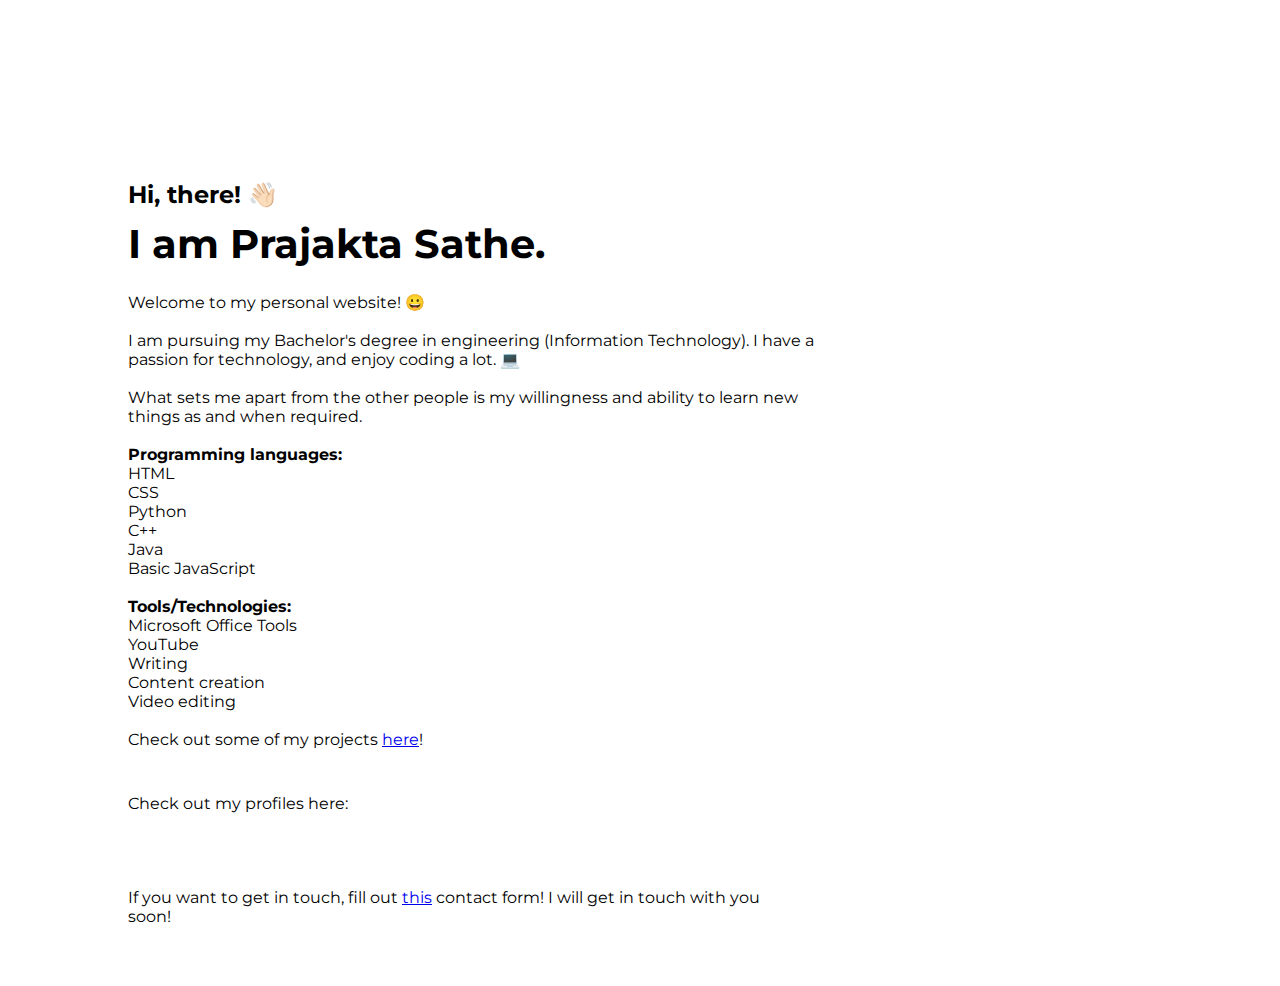
==== index.html @ 508f4eba "Update code" ====
<!DOCTYPE html>
<html lang="en">
<head>
    <meta charset="UTF-8">
    <meta http-equiv="X-UA-Compatible" content="IE=edge">
    <meta name="viewport" content="width=device-width, initial-scale=1.0">
    <link href="./styles.css" rel="stylesheet">
    <link rel="stylesheet" href="https://pro.fontawesome.com/releases/v5.10.0/css/all.css" integrity="sha384-AYmEC3Yw5cVb3ZcuHtOA93w35dYTsvhLPVnYs9eStHfGJvOvKxVfELGroGkvsg+p" crossorigin="anonymous"/>
    <title>Portfolio Website</title>
</head>

<body>
    <div class="container">
        <h2>Hi, there! 👋🏻</h2>
        <div class="name">
            I am Prajakta Sathe.
        </div>
        <div>
            Welcome to my personal website! 😀
        </div>
        <br>
        <div>
            I am pursuing my Bachelor's degree in engineering (Information Technology). I have a passion for technology, and enjoy coding a lot. 💻
        </div>
        <br>
        <div>
            What sets me apart from the other people is my willingness and ability to learn new things as and when required.
        </div>
        <br>
        <div>
            <strong>Programming languages:</strong>
            <ol>
                <li>HTML</li>
                <li>CSS</li>
                <li>Python</li>
                <li>C++</li>
                <li>Java</li>
                <li>Basic JavaScript</li>
            </ol>
        </div>
        <br>
        <div>
            <strong>Tools/Technologies:</strong>
            <ol>
                <li>Microsoft Office Tools</li>
                <li>YouTube</li>
                <li>Writing</li>
                <li>Content creation</li>
                <li>Video editing</li>
            </ol>
        </div>
        <br>
        <div>
            Check out some of my projects <a href="./projects.html">here</a>!
        </div>
        <div class="contact">
            <div>
                Check out my profiles here: <br><br>
                <a href="#"><i class="fab fa-github"></i></a>
                <a href="#"><i class="fab fa-linkedin"></i></a>
            </div>
            <br>
            <div>
                If you want to get in touch, fill out <a href="./contact_form.html">this</a> contact form! I will get in touch with you soon!
            </div>
        </div>  
    </div>
    
</body>
</html>
---- styles.css ----
@import url('https://fonts.googleapis.com/css2?family=Courier+Prime&display=swap');
@import url('https://fonts.googleapis.com/css2?family=Montserrat:wght@300&display=swap');

* {
    box-sizing: border-box;
    margin: 0;
    padding: 0;
}

html {
    font-family: 'Montserrat', sans-serif;
}

body {
    margin: 10vh 5vw;
    padding: 10vh 5vw;
}

li {
    list-style: none;
}

.container {
    width: 70%;
    float: left;
}

.container-2 {
    margin-top: 300px;
    width: 40%;
    height: 400px;
    display: grid;
    float: right;
    text-align: right;
    align-items: baseline;
}

.container-2 .dark-mode-btn {
    align-items: center;
}

.name {
    font-size: 40px;
    font-weight: bold;
    margin: 5px 5px 5px 0;
    padding: 5px 5px 20px 0;
}

.contact {
    margin: 20px 20px 20px 0;
    padding: 25px 20px 40px 0;
}

.fab {
    padding: 10px;
    font-size: 30px;
    width: 50px;
    text-align: center;
    text-decoration: none;
}

/* Media queries */
@media (max-width: 600px) {
    .container {
        width: 100%;
    }

    .container-2 {
        width: 100%;
        margin-top: 5px;
    }
}

.contact-form {
    align-items: center;
    justify-content: center;
    min-width: 100%;
}

.message {
    margin-top: 0;
    margin-bottom: 50px;
    padding: 30px;
    font-weight: bolder;
}
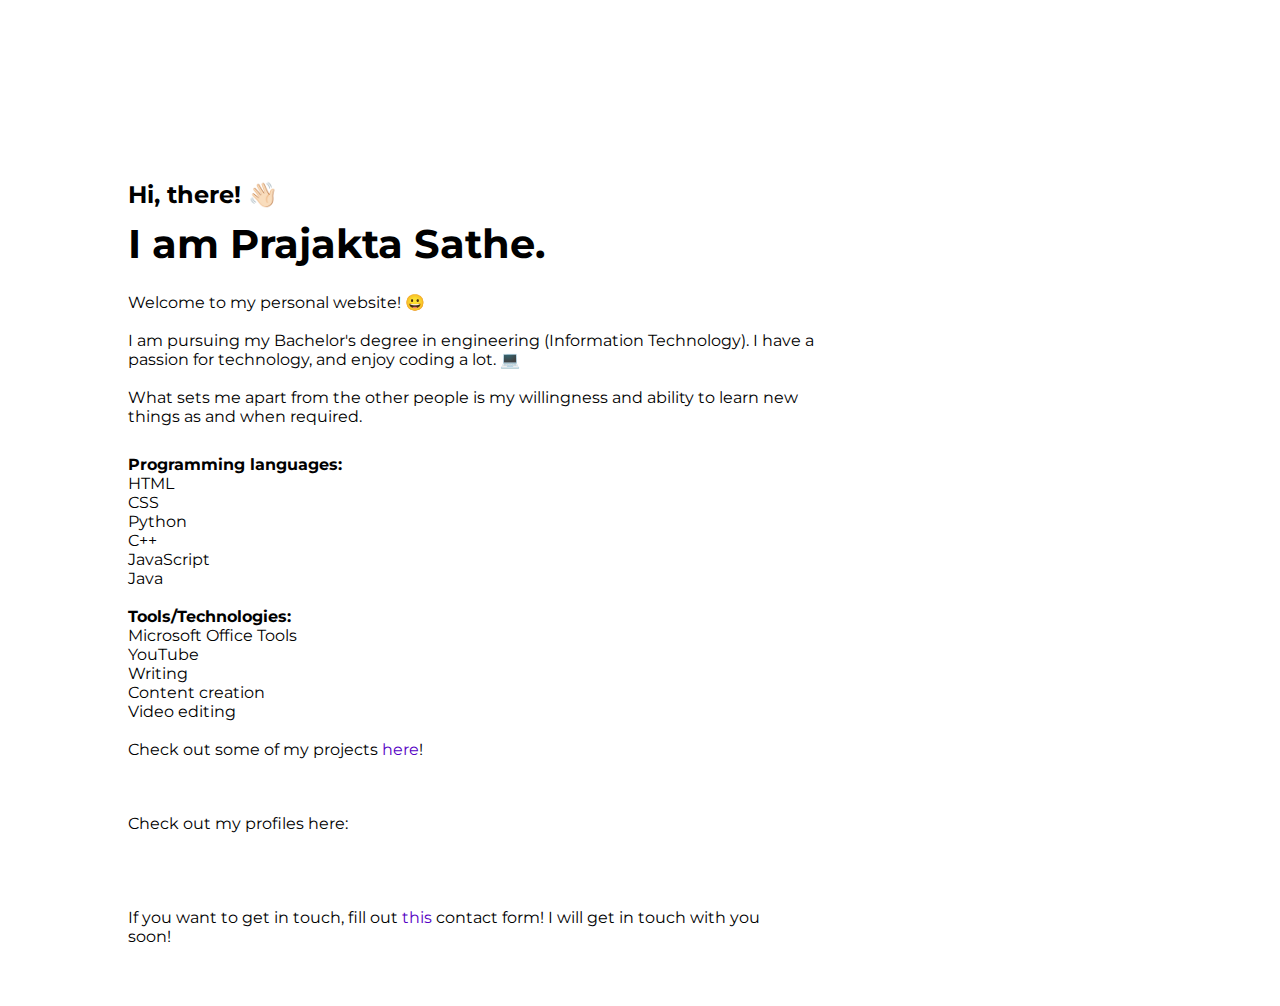
==== commit 48d92630: "Update index.html, styles.css" ====
--- a/index.html
+++ b/index.html
@@ -27,32 +27,35 @@
             What sets me apart from the other people is my willingness and ability to learn new things as and when required.
         </div>
         <br>
-        <div>
-            <strong>Programming languages:</strong>
-            <ol>
-                <li>HTML</li>
-                <li>CSS</li>
-                <li>Python</li>
-                <li>C++</li>
-                <li>Java</li>
-                <li>Basic JavaScript</li>
-            </ol>
+        <div class="skills">
+            <div>
+                <strong>Programming languages:</strong>
+                <ol>
+                    <li>HTML</li>
+                    <li>CSS</li>
+                    <li>Python</li>
+                    <li>C++</li>
+                    <li>JavaScript</li>
+                    <li>Java</li>
+                </ol>
+            </div>
+            <br>
+            <div>
+                <strong>Tools/Technologies:</strong>
+                <ol>
+                    <li>Microsoft Office Tools</li>
+                    <li>YouTube</li>
+                    <li>Writing</li>
+                    <li>Content creation</li>
+                    <li>Video editing</li>
+                </ol>
+            </div>
+            <br>
+            <div>
+                Check out some of my projects <a href="./projects.html">here</a>!
+            </div>
         </div>
-        <br>
-        <div>
-            <strong>Tools/Technologies:</strong>
-            <ol>
-                <li>Microsoft Office Tools</li>
-                <li>YouTube</li>
-                <li>Writing</li>
-                <li>Content creation</li>
-                <li>Video editing</li>
-            </ol>
-        </div>
-        <br>
-        <div>
-            Check out some of my projects <a href="./projects.html">here</a>!
-        </div>
+        
         <div class="contact">
             <div>
                 Check out my profiles here: <br><br>
--- a/styles.css
+++ b/styles.css
@@ -20,23 +20,32 @@
     list-style: none;
 }
 
+a {
+    text-decoration: none;
+    color: rgb(85, 0, 196);
+}
+
+a:hover {
+    font-size: larger;
+    font-weight: bold;
+    color: rgb(51, 0, 146);
+}
+
 .container {
     width: 70%;
     float: left;
 }
 
-.container-2 {
-    margin-top: 300px;
-    width: 40%;
-    height: 400px;
-    display: grid;
-    float: right;
-    text-align: right;
-    align-items: baseline;
+.skills {
+    padding: 10px 0;
 }
 
-.container-2 .dark-mode-btn {
-    align-items: center;
+.skills:hover {
+    background-color: rgb(169, 255, 255);
+    border-radius: 10px;
+    font-style: italic;
+    box-shadow: 5px 10px 10px lightgray;
+    transition: 7ms;
 }
 
 .name {
@@ -49,6 +58,14 @@
 .contact {
     margin: 20px 20px 20px 0;
     padding: 25px 20px 40px 0;
+}
+
+.contact:hover {
+    background-color: rgb(166, 255, 34);
+    border-radius: 10px;
+    font-weight: bold;
+    box-shadow: 5px 10px 10px lightgray;
+    transition: 7ms;
 }
 
 .fab {
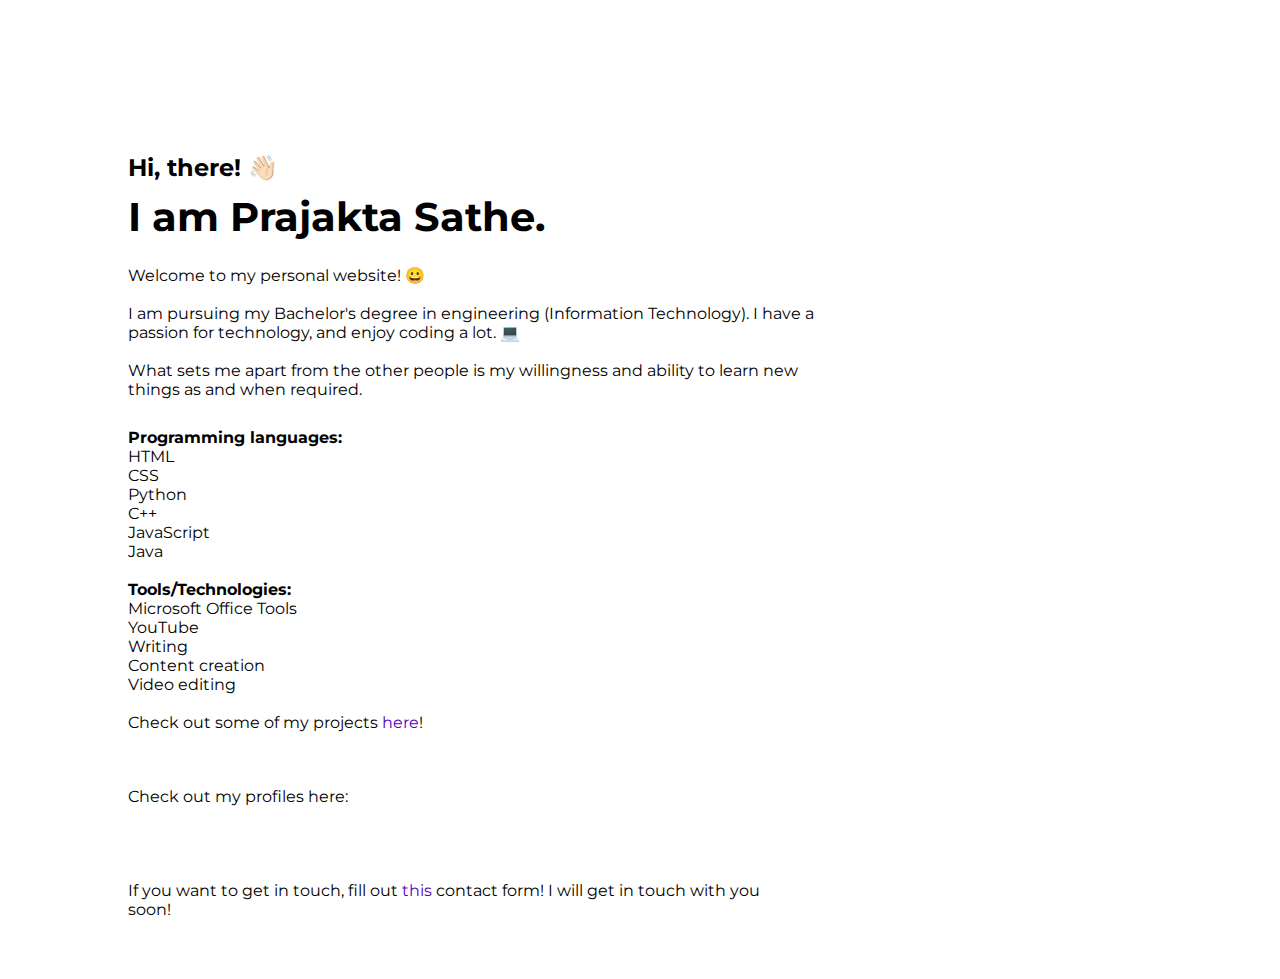
==== commit 3eef344a: "Add links" ====
--- a/index.html
+++ b/index.html
@@ -59,8 +59,11 @@
         <div class="contact">
             <div>
                 Check out my profiles here: <br><br>
-                <a href="#"><i class="fab fa-github"></i></a>
-                <a href="#"><i class="fab fa-linkedin"></i></a>
+                <a href="https://github.com/PrajaktaSathe" target="_blank"><i class="fab fa-github"></i></a>
+                <a href="https://www.linkedin.com/in/prajakta-sathe/" target="_blank"><i class="fab fa-linkedin"></i></a>
+                <a href="https://www.youtube.com/channel/UCUCbyP0evXOnZ4vxFEnVn9w/" target="_blank"><i class="fab fa-youtube"></i></a>
+                <a href="https://satheprajakta.medium.com/" target="_blank"><i class="fab fa-medium"></i></a>
+                <a href="https://www.youtube.com/channel/UCpo9Cko0d7lkAHtyvny2-tQ" target="_blank"><i class="fab fa-youtube"></i></a>
             </div>
             <br>
             <div>
--- a/styles.css
+++ b/styles.css
@@ -12,7 +12,7 @@
 }
 
 body {
-    margin: 10vh 5vw;
+    margin: 7vh 5vw;
     padding: 10vh 5vw;
 }
 
@@ -41,11 +41,12 @@
 }
 
 .skills:hover {
-    background-color: rgb(169, 255, 255);
+    background-color: rgb(255, 247, 250);
     border-radius: 10px;
     font-style: italic;
     box-shadow: 5px 10px 10px lightgray;
-    transition: 7ms;
+    transition: all 1s;
+    /* transform: skew(2.5deg); */
 }
 
 .name {
@@ -61,11 +62,12 @@
 }
 
 .contact:hover {
-    background-color: rgb(166, 255, 34);
+    background-color: rgb(255, 247, 250);
     border-radius: 10px;
     font-weight: bold;
     box-shadow: 5px 10px 10px lightgray;
-    transition: 7ms;
+    transition: all 1s;
+    /* transform: skew(2.5deg); */
 }
 
 .fab {
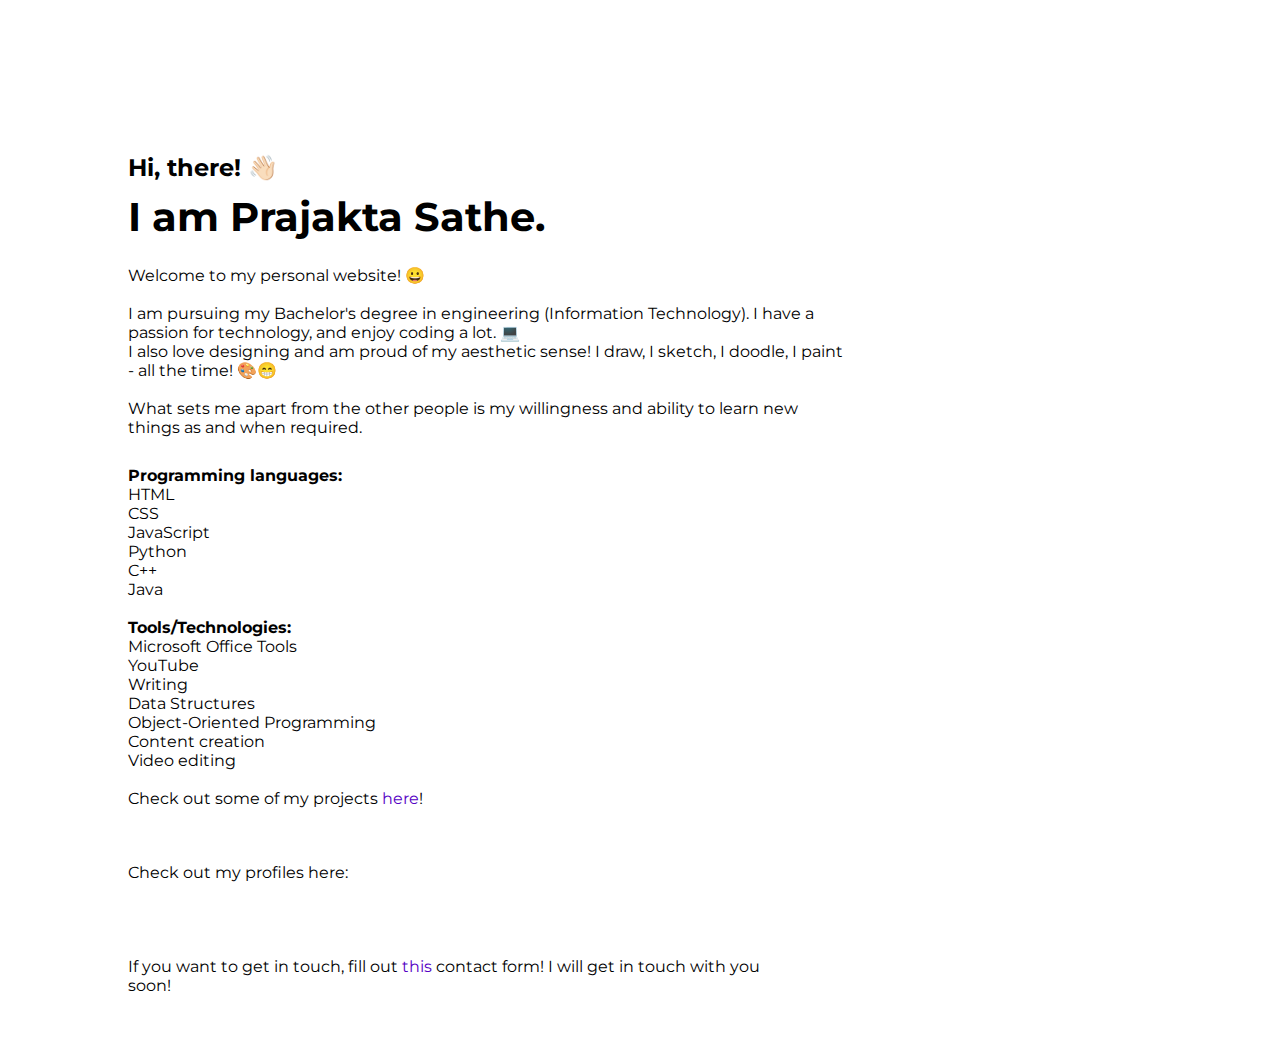
==== commit 3204f4a6: "Add typewriter effect" ====
--- a/index.html
+++ b/index.html
@@ -20,7 +20,12 @@
         </div>
         <br>
         <div>
-            I am pursuing my Bachelor's degree in engineering (Information Technology). I have a passion for technology, and enjoy coding a lot. 💻
+            <p>
+                I am pursuing my Bachelor's degree in engineering (Information Technology). I have a passion for technology, and enjoy coding a lot. 💻
+            </p>
+            <p>
+                I also love designing and am proud of my aesthetic sense! I draw, I sketch, I doodle, I paint - all the time! 🎨😁
+            </p>
         </div>
         <br>
         <div>
@@ -33,9 +38,9 @@
                 <ol>
                     <li>HTML</li>
                     <li>CSS</li>
+                    <li>JavaScript</li>
                     <li>Python</li>
                     <li>C++</li>
-                    <li>JavaScript</li>
                     <li>Java</li>
                 </ol>
             </div>
@@ -46,6 +51,8 @@
                     <li>Microsoft Office Tools</li>
                     <li>YouTube</li>
                     <li>Writing</li>
+                    <li>Data Structures</li>
+                    <li>Object-Oriented Programming</li>
                     <li>Content creation</li>
                     <li>Video editing</li>
                 </ol>
@@ -61,9 +68,12 @@
                 Check out my profiles here: <br><br>
                 <a href="https://github.com/PrajaktaSathe" target="_blank"><i class="fab fa-github"></i></a>
                 <a href="https://www.linkedin.com/in/prajakta-sathe/" target="_blank"><i class="fab fa-linkedin"></i></a>
-                <a href="https://www.youtube.com/channel/UCUCbyP0evXOnZ4vxFEnVn9w/" target="_blank"><i class="fab fa-youtube"></i></a>
+                <a href="https://www.youtube.com/channel/UCUCbyP0evXOnZ4vxFEnVn9w/" target="_blank" ><i class="fab fa-youtube"></i></a>
                 <a href="https://satheprajakta.medium.com/" target="_blank"><i class="fab fa-medium"></i></a>
-                <a href="https://www.youtube.com/channel/UCpo9Cko0d7lkAHtyvny2-tQ" target="_blank"><i class="fab fa-youtube"></i></a>
+                <a href="https://www.youtube.com/channel/UCpo9Cko0d7lkAHtyvny2-tQ" target="_blank" ><i class="fab fa-youtube"></i></a>
+                <a href="https://dev.to/prajaktasathe" target="_blank">
+                    <i class="fab fa-dev" title="prajaktasathe's DEV Community Profile"></i>
+                </a>   
             </div>
             <br>
             <div>
--- a/styles.css
+++ b/styles.css
@@ -45,7 +45,7 @@
     border-radius: 10px;
     font-style: italic;
     box-shadow: 5px 10px 10px lightgray;
-    transition: all 1s;
+    transition: all 0.5s;
     /* transform: skew(2.5deg); */
 }
 
@@ -54,6 +54,14 @@
     font-weight: bold;
     margin: 5px 5px 5px 0;
     padding: 5px 5px 20px 0;
+    white-space: nowrap;
+    overflow: hidden;
+    animation: animated-text 3s steps(30, end) 1s 5 normal both;
+}
+
+@keyframes animated-text {
+    from {width: 0;}
+    to {width: 472px;}
 }
 
 .contact {
@@ -66,7 +74,7 @@
     border-radius: 10px;
     font-weight: bold;
     box-shadow: 5px 10px 10px lightgray;
-    transition: all 1s;
+    transition: all 0.5s;
     /* transform: skew(2.5deg); */
 }
 
@@ -76,6 +84,31 @@
     width: 50px;
     text-align: center;
     text-decoration: none;
+    transition: font-size 0.5s;
+}
+
+.fab:hover {
+    font-size: 2em;
+}
+
+.fa-github {
+    color: black;
+}
+
+.fa-linkedin {
+    color: blue;
+}
+
+.fa-youtube {
+    color: red;
+}
+
+.fa-medium {
+    color: black;
+}
+
+.fa-dev {
+    color: black;
 }
 
 /* Media queries */
@@ -90,6 +123,19 @@
     }
 }
 
+.projects {
+    font-size: 25px;
+    padding: 10px 0;
+}
+
+.projects:hover {
+    background-color: rgb(255, 247, 250);
+    border-radius: 10px;
+    font-style: oblique;
+    box-shadow: 5px 10px 10px lightgray;
+    transition: all 0.5s;
+}
+
 .contact-form {
     align-items: center;
     justify-content: center;
